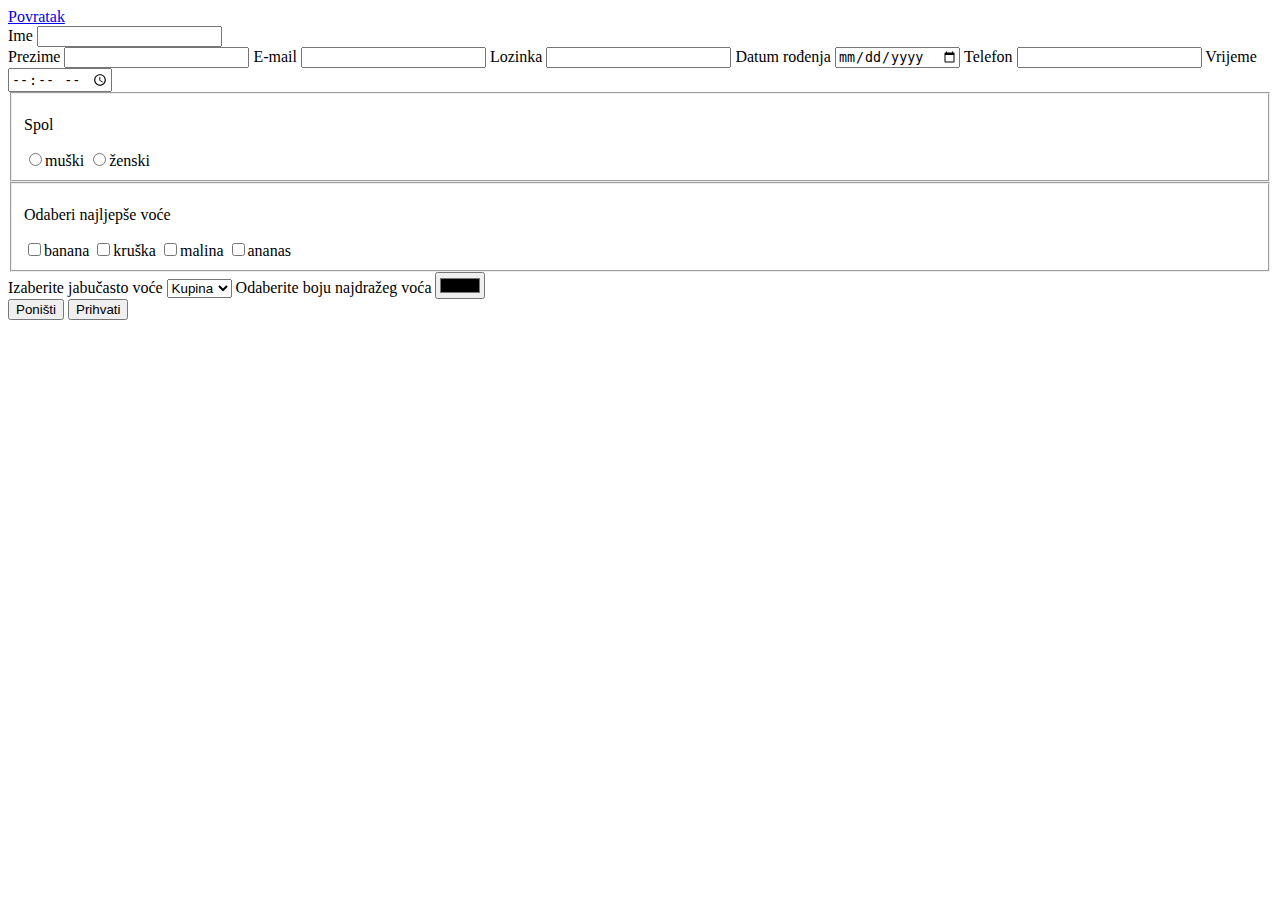
==== vjezbe/glavnadruga.html @ 17d3f462 "Add files via upload" ====
<!doctype html>
<html>
<head>
<meta charset="utf-8">
<title>Formular</title>
	<link rel="stylesheet" href="../../vježba3/stil.css">
</head>

<body>
	
<a href="../index.html">Povratak</a>	
	
	<form action="mailto:dorotea.turkalj@gmail.com" method="post" enctype="text/plain" accept-charset="UTF-8" autocomplete="on">
	<label for="ime">Ime</label>
	<input type="text" id="ime"><br>
	<label for="prezime">Prezime</label>
	<input type="text" id="prezime">	
	<label for="email">E-mail</label>
	<input type="email" id="email">
	<label for="lozinka">Lozinka</label>
	<input type="email" id="lozinka" maxlength="4">
<label for="date" >Datum rođenja</label>
<input type="date" id="rodendan">	
<label for="mobilni">Telefon</label>
<input type="number" id="mobilni">
<label for="vrijeme">Vrijeme</label>
<input type="time" id="vrijeme">
	
		
		
	<fieldset>
		<p>Spol</p>
		<input type="radio" value="M" id="M" name="spol"><label for="M">muški</label>
		<input type="radio" value="F" id="F" name="spol"><label for="F">ženski</label>
	</fieldset>	
		
		
	<fieldset>
		<p>Odaberi najljepše voće</p>
		<input type="checkbox" value="banana" id="banana" name="voće"><label for="banana">banana</label>
		<input type="checkbox" value="kruška" id="kruška" name="voće"><label for="kruška">kruška</label>
		<input type="checkbox" value="malina" id="malina" name="voće"><label for="malina">malina</label>
		<input type="checkbox" value="ananas" id="ananas" name="voće"><label for="ananas">ananas</label>
	</fieldset>		

<label for="voće">Izaberite jabučasto voće</label>
		<select name="voće">
		<option>Kupina</option>
		<option>Jabuka</option>
		<option>Ribiz</option>	
		</select>
		
		
<form>	
  <label for="boja">Odaberite boju najdražeg voća</label>	
		<input type="color" id="boja" name="boja">
</form>
		
	<input type="reset" value="Poništi">	
	<input type="submit" value="Prihvati">
	
		
	
	
	</form>
	
	
	
	
						 
	
	
	
	
</body>
</html>
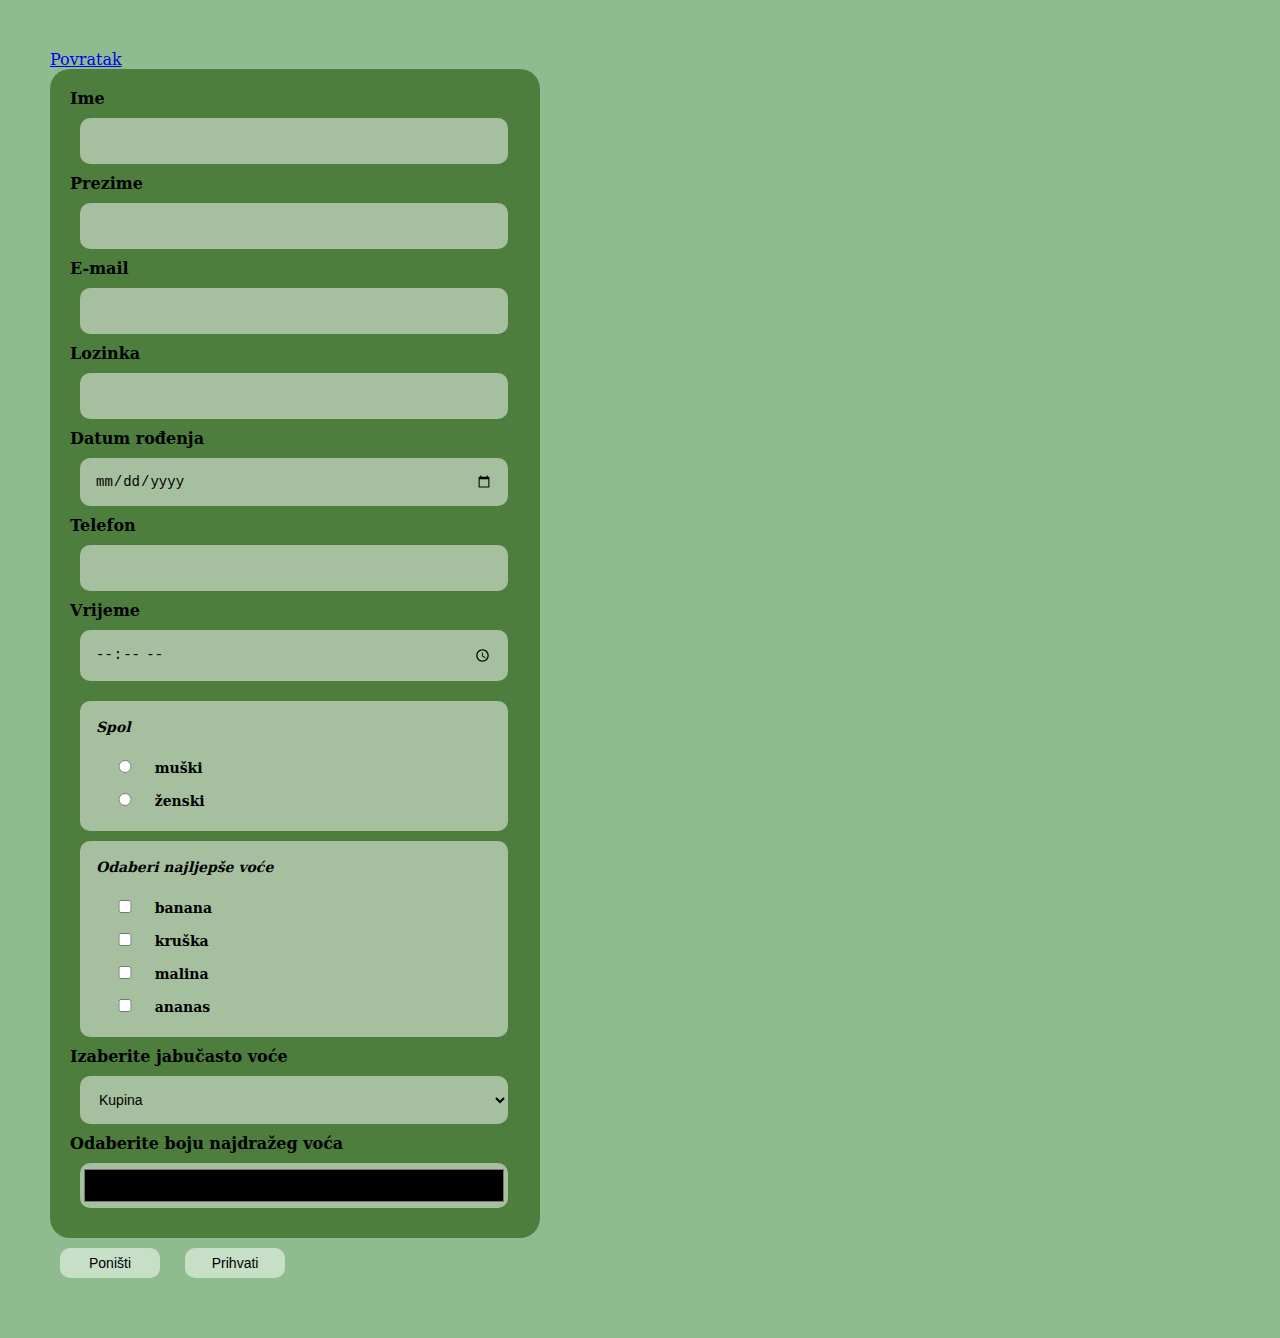
==== commit f8b3ea5b: "Add files via upload" ====
--- a/vjezbe/glavnadruga.html
+++ b/vjezbe/glavnadruga.html
@@ -3,7 +3,7 @@
 <head>
 <meta charset="utf-8">
 <title>Formular</title>
-	<link rel="stylesheet" href="../../vježba3/stil.css">
+	<link rel="stylesheet" href="stilglavnedruge.css">
 </head>
 
 <body>
--- a/vjezbe/stilglavnedruge.css
+++ b/vjezbe/stilglavnedruge.css
@@ -0,0 +1,76 @@
+@charset "utf-8";
+/* CSS Document */
+
+
+body{
+	background-color: darkseagreen;
+	font-family:  Constantia, "Lucida Bright", "DejaVu Serif", Georgia, "serif";
+	margin: 50px;
+}
+
+
+
+form {
+    width: 450px;
+    padding: 20px;
+    background-color: rgba(77,126,62,1.00);
+    border: 6px;
+    border-radius: 20px;
+}
+
+input, fieldset, select {
+    font-size: 14px;
+    width: 95%;
+    padding: 15px;
+    margin: 10px;
+    background-color: rgba(255,255,255,.5);
+    border: 2px #000000;
+    box-sizing: border-box;
+	border-radius: 10px;
+}
+
+input:focus {
+    background-color: #CBDCBE;
+	
+}
+
+label {
+    font-weight: bold;
+    display: block;
+}
+
+
+
+
+fieldset input {
+    width: 10%;
+}
+fieldset label {
+    display: inline-block;
+    width: 80%;
+}
+
+input[type="submit"], input[type="reset"] {
+    width: 100px;
+    height: 30px;
+    padding: 1px;
+    margin-left: 10px;
+    
+}
+
+input[type="submit"]:hover, input[type="reset"]:hover {
+    box-shadow: 3px 5px 3px #4C723C;
+	
+}
+
+input[type="color"] {
+    height: 45px;
+    padding: 2px;
+}
+
+p{
+ padding: 1px;	
+margin-top: 2px;
+	font-style: italic;
+	font-weight: bold;
+}
